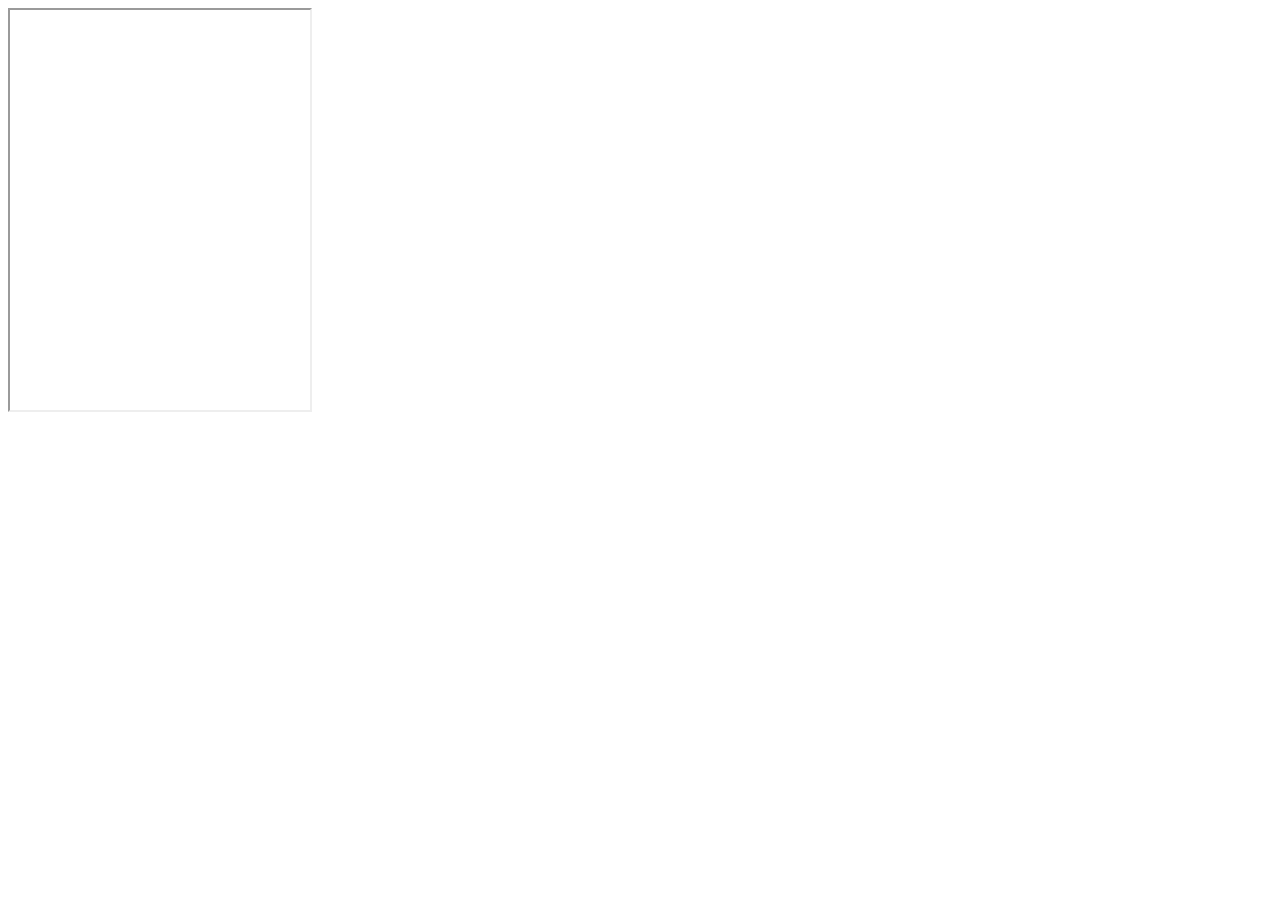
==== index.html @ 34e8f5e8 "update" ====
<html>
<head>
	<script src="jquery-3.5.1.min.js"></script>
	<script type="text/javascript">
		window.onload = function () {
			 var iframe1 = document.getElementById('iframe1');
				if (iframe1 != null) {
					iframe1.contentWindow.postMessage({
					   action: 'sendData', 
					   fidoAuthorizationCode: ' ASSET_SECURITIES ',
					   data: 'KM3oURiDT9fs8TU7gGJPA2uFvVWk1dgeg3Nv/ZcRmz1jVpwhwlqfI7hdgKCwwlMiwiWYJr2rEZ7S0WVLr8xgtlQTsyn4VCDmtuu8bUB8gxf7eGrwfyS5JB2POgY65qlIqFIodlh4qhNrG/AgZE5TUdeH6rzJARHBfrwV+GyYbB/S6D+Gg2IWGLnd5gj3VRokBoOZxbwIJR/hE89A5F+bfrCrlZ75kT+puJ/1IJR50fJBVDSyQTEoxbL5LMeWeZ3asf/r+oVunbuSdvWZ2BymRJZeY/ylEAxQlpPrbzbBCERWJKb7wJ6uwXHh9MVl/JvW', 
					   appClientId: 'SECURITIES_APP'
					}, '*');

					
				}
		}
	</script>
</head>
<body>
	<iframe src="https://ystest.yuanta.com.tw/MAIN/NexusWebTrade/FIDO/GoMaster" id="iframe1" scrolling="no" height="400">
</body>
</html>
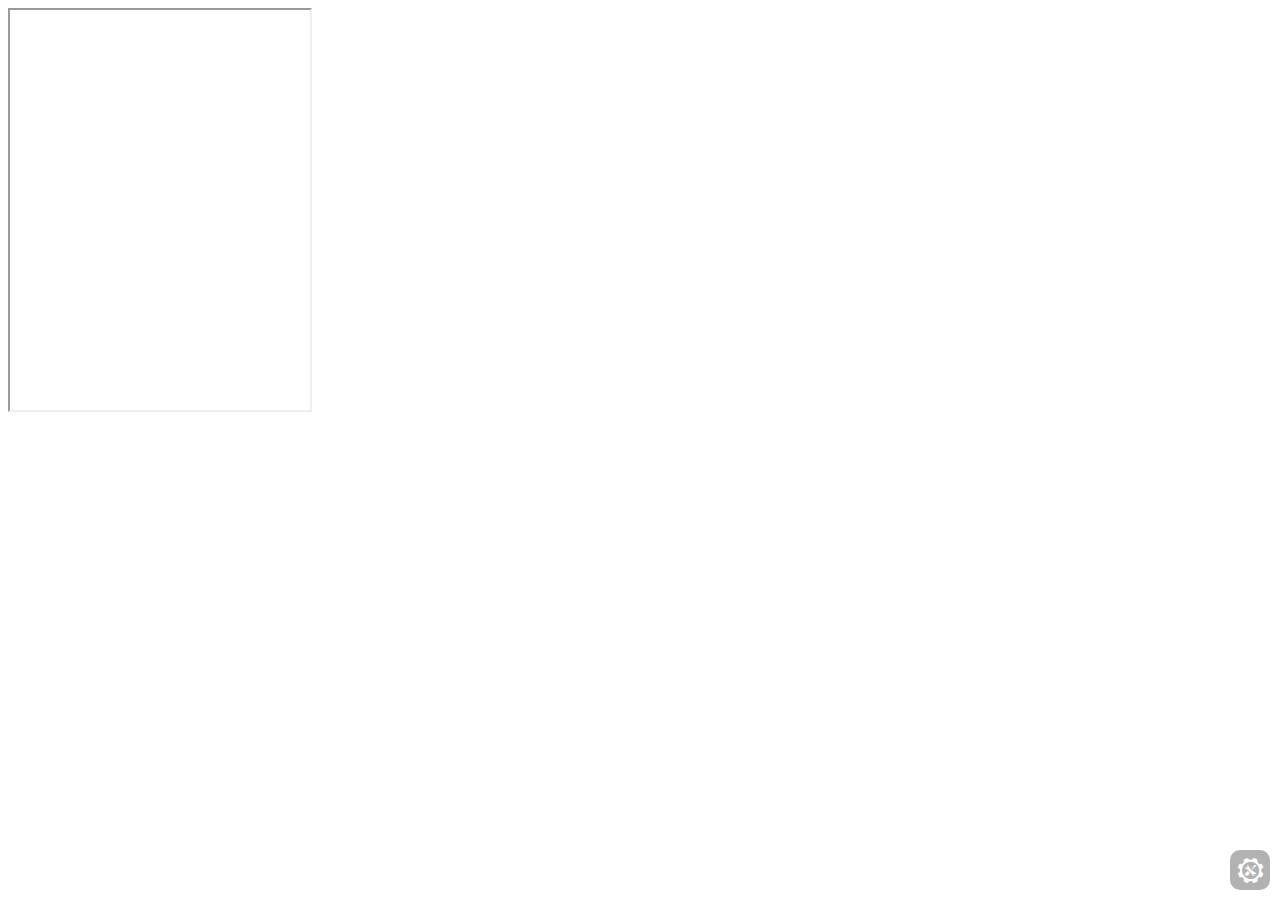
==== commit 27f3ac95: "update" ====
--- a/index.html
+++ b/index.html
@@ -1,14 +1,29 @@
 <html>
 <head>
 	<script src="jquery-3.5.1.min.js"></script>
+	<script src="eruda/eruda.min.js" asp-append-version="true"></script>
 	<script type="text/javascript">
+
+		eruda?.init()
+
+		/**
+		 * 開啟手機開發者工具 Eruda
+		 * */
+		function BindEruda() {
+			const $eruda = $(eruda._$el[0])
+			$eruda?.show();
+		}
+	
 		window.onload = function () {
+		
+			BindEruda();
+		
 			 var iframe1 = document.getElementById('iframe1');
 				if (iframe1 != null) {
 					iframe1.contentWindow.postMessage({
 					   action: 'sendData', 
 					   fidoAuthorizationCode: ' ASSET_SECURITIES ',
-					   data: 'KM3oURiDT9fs8TU7gGJPA2uFvVWk1dgeg3Nv/ZcRmz1jVpwhwlqfI7hdgKCwwlMiwiWYJr2rEZ7S0WVLr8xgtlQTsyn4VCDmtuu8bUB8gxf7eGrwfyS5JB2POgY65qlIqFIodlh4qhNrG/AgZE5TUdeH6rzJARHBfrwV+GyYbB/S6D+Gg2IWGLnd5gj3VRokBoOZxbwIJR/hE89A5F+bfrCrlZ75kT+puJ/1IJR50fJBVDSyQTEoxbL5LMeWeZ3asf/r+oVunbuSdvWZ2BymRJZeY/ylEAxQlpPrbzbBCERWJKb7wJ6uwXHh9MVl/JvW', 
+					   data: 'KM3oURiDT9fs8TU7gGJPA2uFvVWk1dgeg3Nv/ZcRmz1jVpwhwlqfI7hdgKCwwlMiwiWYJr2rEZ7S0WVLr8xgtv6oMfuGyEijXWN5drktV+hmh7txnr2lLl7nvtCdBzz7m9RIDTwMLtN/q/z0cwh8t5tqv61BlPXpr4Tq4MTrk1ghVRDdKDo+z05f25fJGizmuNedfZMUqWri8iSgY96Gf5Ox+eJpjcCsN9QEDgvX9VRdNRMapv/BCH4l8/Fh7yRkHL3g8K7Ok9WXZTW4LwuAl/fRy5qjNI9uAcgof7RZ61eKruRpDP23o58GRTg3oSIg', 
 					   appClientId: 'SECURITIES_APP'
 					}, '*');
 
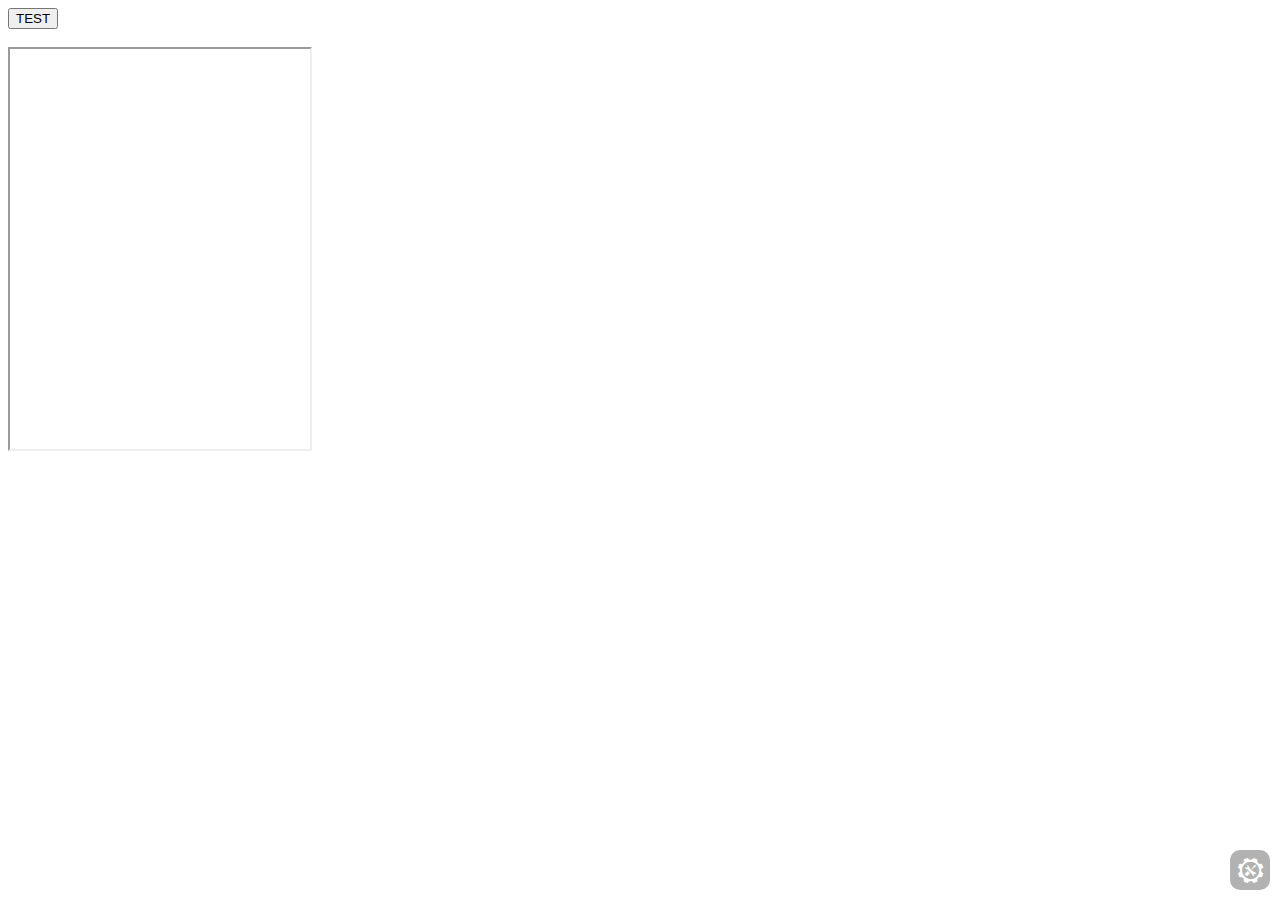
==== commit 9cb19559: "update" ====
--- a/index.html
+++ b/index.html
@@ -17,22 +17,29 @@
 		window.onload = function () {
 		
 			BindEruda();
-		
+			$('#btn1').click(function () {
 			 var iframe1 = document.getElementById('iframe1');
 				if (iframe1 != null) {
 					iframe1.contentWindow.postMessage({
 					   action: 'sendData', 
 					   fidoAuthorizationCode: ' ASSET_SECURITIES ',
-					   data: 'KM3oURiDT9fs8TU7gGJPA2uFvVWk1dgeg3Nv/ZcRmz1jVpwhwlqfI7hdgKCwwlMiwiWYJr2rEZ7S0WVLr8xgtv6oMfuGyEijXWN5drktV+hmh7txnr2lLl7nvtCdBzz7m9RIDTwMLtN/q/z0cwh8t5tqv61BlPXpr4Tq4MTrk1ghVRDdKDo+z05f25fJGizmuNedfZMUqWri8iSgY96Gf5Ox+eJpjcCsN9QEDgvX9VRdNRMapv/BCH4l8/Fh7yRkHL3g8K7Ok9WXZTW4LwuAl/fRy5qjNI9uAcgof7RZ61eKruRpDP23o58GRTg3oSIg', 
+					   data: 'KM3oURiDT9fs8TU7gGJPA2uFvVWk1dgeg3Nv/[base64]/teI4sGUS/KbvB6gFqHzI+fMcsJc8RPV4v/8/8wHuce0ui5KSnnUM7zyH/DK', 
 					   appClientId: 'SECURITIES_APP'
 					}, '*');
 
 					
 				}
+                return false;
+            });
+			
+
 		}
+		
 	</script>
 </head>
 <body>
+	<input type="button" id="btn1" value="TEST" width="100"><br><br>
 	<iframe src="https://ystest.yuanta.com.tw/MAIN/NexusWebTrade/FIDO/GoMaster" id="iframe1" scrolling="no" height="400">
+	
 </body>
 </html>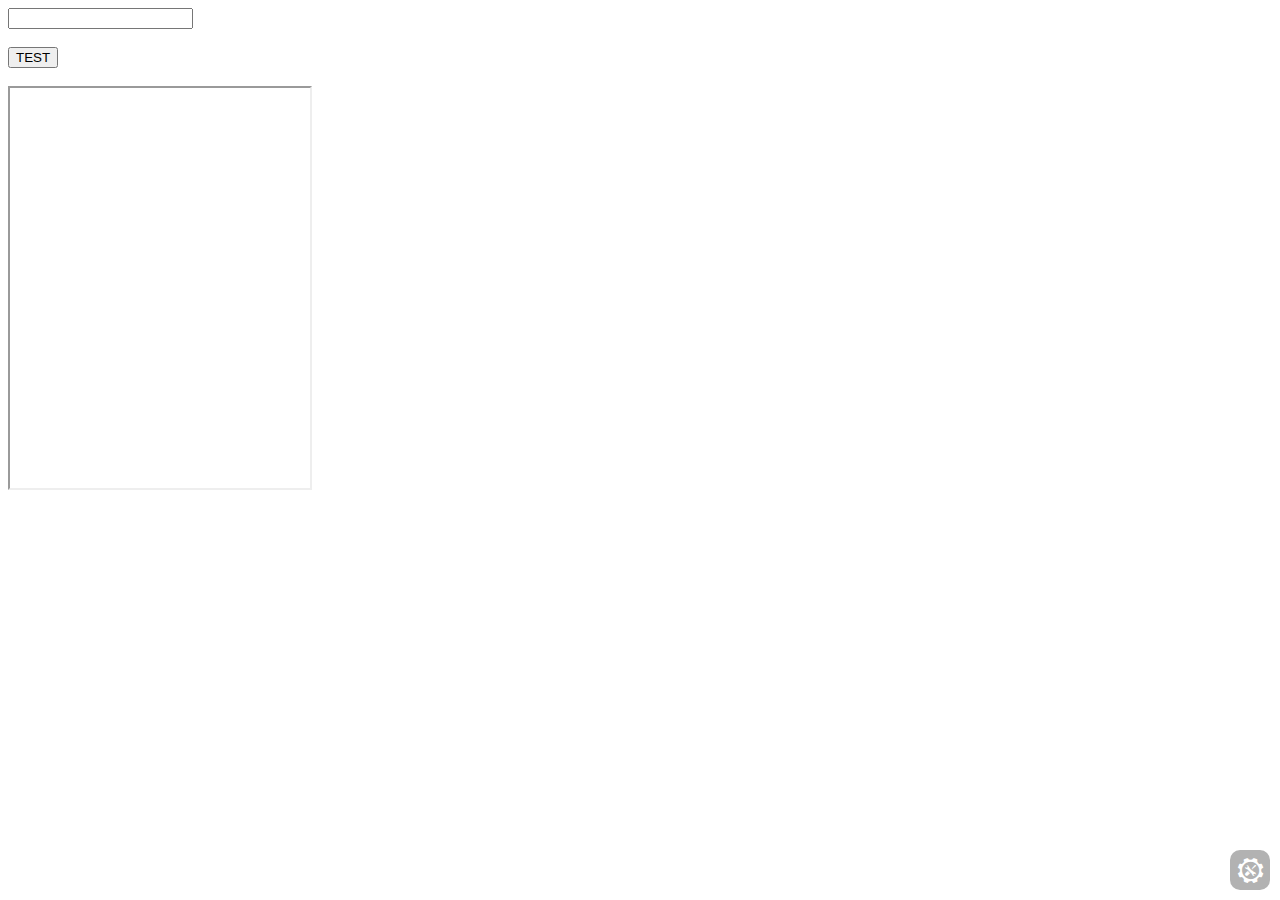
==== commit a7bb134d: "update" ====
--- a/index.html
+++ b/index.html
@@ -17,13 +17,15 @@
 		window.onload = function () {
 		
 			BindEruda();
+			
 			$('#btn1').click(function () {
+			alert($('#btn2').val());
 			 var iframe1 = document.getElementById('iframe1');
 				if (iframe1 != null) {
 					iframe1.contentWindow.postMessage({
 					   action: 'sendData', 
 					   fidoAuthorizationCode: ' ASSET_SECURITIES ',
-					   data: 'KM3oURiDT9fs8TU7gGJPA2uFvVWk1dgeg3Nv/[base64]/teI4sGUS/KbvB6gFqHzI+fMcsJc8RPV4v/8/8wHuce0ui5KSnnUM7zyH/DK', 
+					   data: ('#btn2').text(), 
 					   appClientId: 'SECURITIES_APP'
 					}, '*');
 
@@ -38,6 +40,7 @@
 	</script>
 </head>
 <body>
+	<input type="text" id="btn2" value="" width="200"><br><br>
 	<input type="button" id="btn1" value="TEST" width="100"><br><br>
 	<iframe src="https://ystest.yuanta.com.tw/MAIN/NexusWebTrade/FIDO/GoMaster" id="iframe1" scrolling="no" height="400">
 	
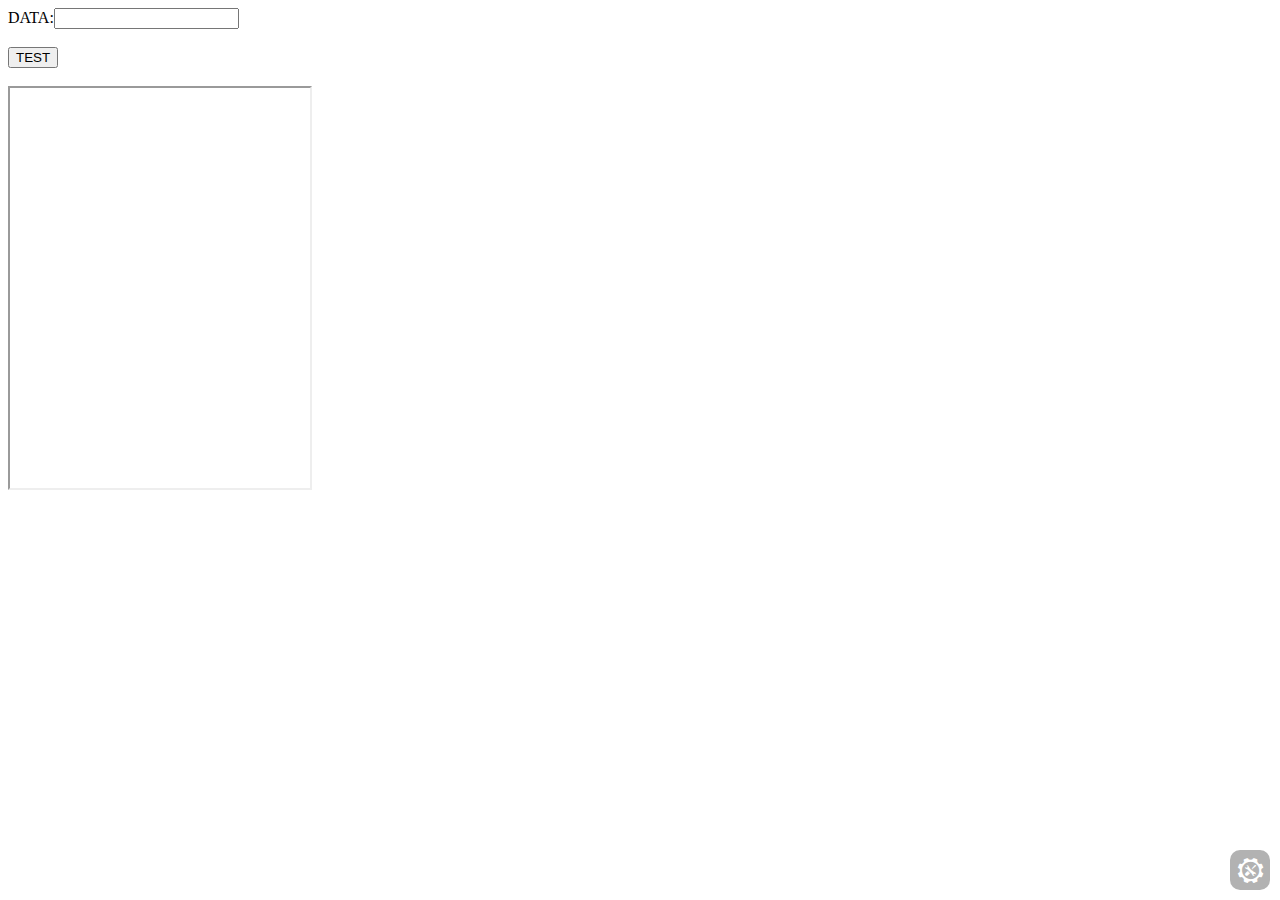
==== commit bd2a379d: "update" ====
--- a/index.html
+++ b/index.html
@@ -25,7 +25,7 @@
 					iframe1.contentWindow.postMessage({
 					   action: 'sendData', 
 					   fidoAuthorizationCode: ' ASSET_SECURITIES ',
-					   data: ('#btn2').text(), 
+					   data: ('#btn2').val(), 
 					   appClientId: 'SECURITIES_APP'
 					}, '*');
 
@@ -40,7 +40,7 @@
 	</script>
 </head>
 <body>
-	<input type="text" id="btn2" value="" width="200"><br><br>
+	DATA:<input type="text" id="btn2" value="" width="200"><br><br>
 	<input type="button" id="btn1" value="TEST" width="100"><br><br>
 	<iframe src="https://ystest.yuanta.com.tw/MAIN/NexusWebTrade/FIDO/GoMaster" id="iframe1" scrolling="no" height="400">
 	
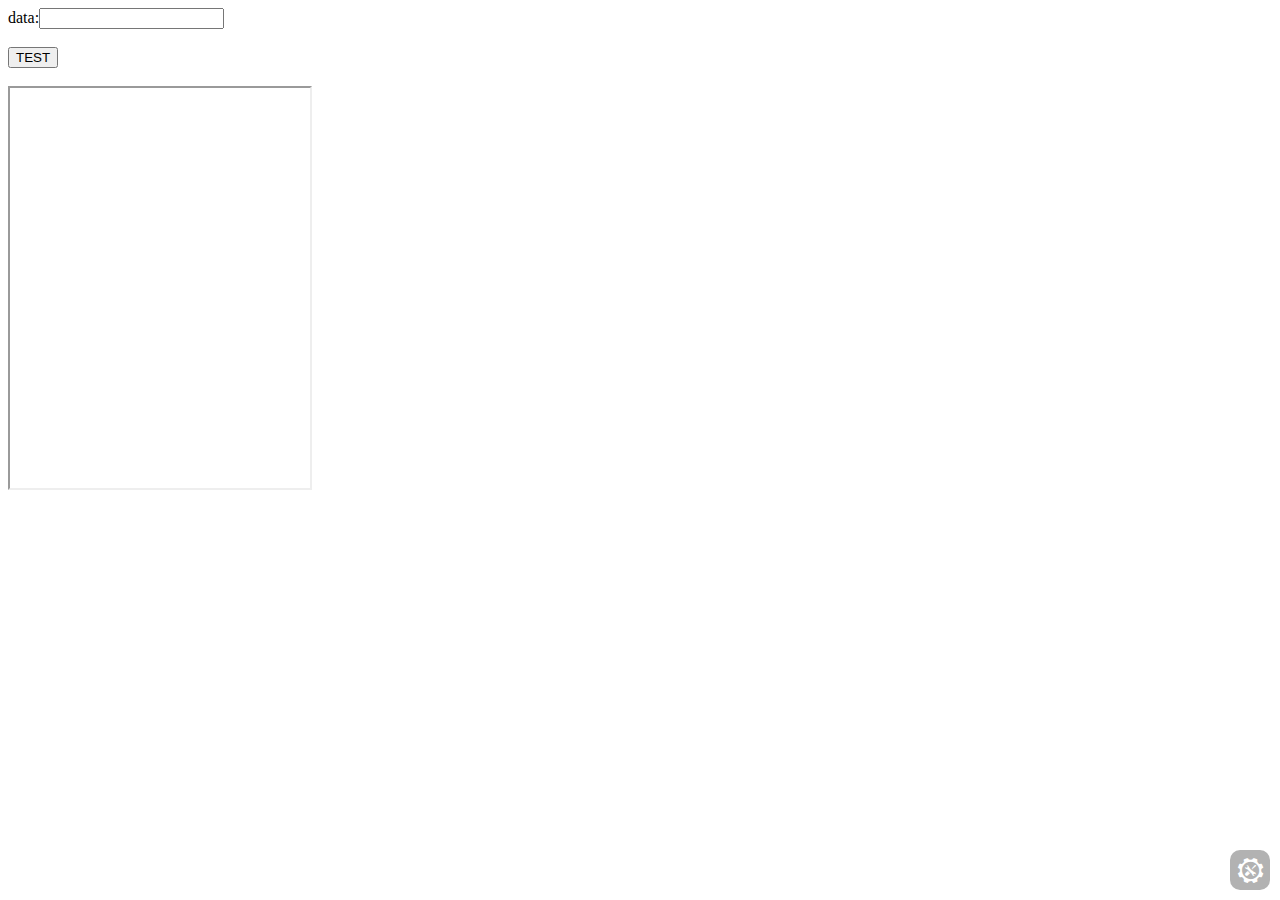
==== commit 6e30ef48: "update" ====
--- a/index.html
+++ b/index.html
@@ -25,7 +25,7 @@
 					iframe1.contentWindow.postMessage({
 					   action: 'sendData', 
 					   fidoAuthorizationCode: ' ASSET_SECURITIES ',
-					   data: ('#btn2').val(), 
+					   data: $('#btn2').val(), 
 					   appClientId: 'SECURITIES_APP'
 					}, '*');
 
@@ -40,7 +40,7 @@
 	</script>
 </head>
 <body>
-	DATA:<input type="text" id="btn2" value="" width="200"><br><br>
+	data:<input type="text" id="btn2" value="" width="200"><br><br>
 	<input type="button" id="btn1" value="TEST" width="100"><br><br>
 	<iframe src="https://ystest.yuanta.com.tw/MAIN/NexusWebTrade/FIDO/GoMaster" id="iframe1" scrolling="no" height="400">
 	
